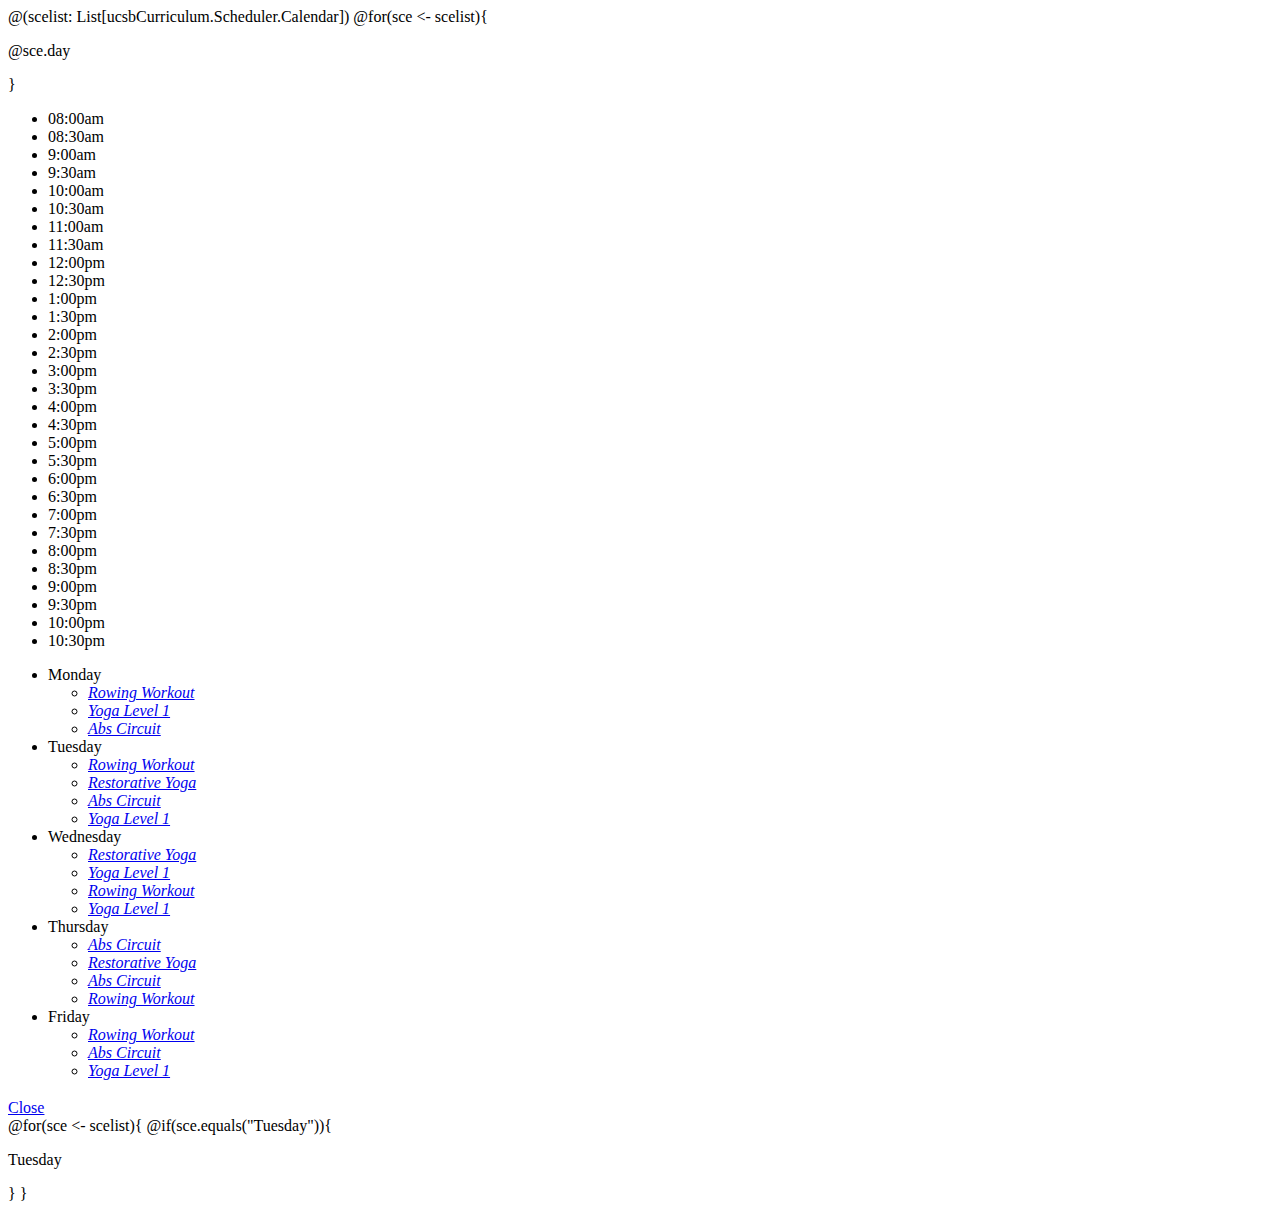
==== WebApp_CrashCourses-master/CrashCourses/app/views/schdule.scala.html @ f78f384e "Updated So Far" ====
@(scelist: List[ucsbCurriculum.Scheduler.Calendar])
<!doctype html>
<html lang="en" class="no-js">
<head>
	<meta charset="UTF-8">
	<meta name="viewport" content="width=device-width, initial-scale=1">
<link rel="stylesheet" type="text/css" href="@routes.Assets.at("stylesheets/proj.css")">
	<link href="https://fonts.googleapis.com/css?family=Source+Sans+Pro:400,600" rel="stylesheet">
	<link rel="stylesheet" href="@routes.Assets.at("stylesheets/reset.css")"> <!-- CSS reset -->
	<link rel="stylesheet" href="@routes.Assets.at("stylesheets/style.css")"> <!-- Resource style -->
	<title></title>
	<script src="https://ajax.googleapis.com/ajax/libs/jquery/3.1.1/jquery.min.js"></script>
	<script src="@routes.Assets.at("javascripts/jquery-3.0.0.min.js")"></script>
</head>
<body>
@for(sce <- scelist){
    <p>@sce.day</p>
    }
<div class="cd-schedule loading">
	<div class="timeline">
		<ul>
			<li><span>08:00am</span></li>
			<li><span>08:30am</span></li>
			<li><span>9:00am</span></li>
			<li><span>9:30am</span></li>
			<li><span>10:00am</span></li>
			<li><span>10:30am</span></li>
			<li><span>11:00am</span></li>
			<li><span>11:30am</span></li>
			<li><span>12:00pm</span></li>
			<li><span>12:30pm</span></li>
			<li><span>1:00pm</span></li>
			<li><span>1:30pm</span></li>
			<li><span>2:00pm</span></li>
			<li><span>2:30pm</span></li>
			<li><span>3:00pm</span></li>
			<li><span>3:30pm</span></li>
			<li><span>4:00pm</span></li>
			<li><span>4:30pm</span></li>
			<li><span>5:00pm</span></li>
			<li><span>5:30pm</span></li>
			<li><span>6:00pm</span></li>
			<li><span>6:30pm</span></li>
			<li><span>7:00pm</span></li>
			<li><span>7:30pm</span></li>
			<li><span>8:00pm</span></li>
			<li><span>8:30pm</span></li>
			<li><span>9:00pm</span></li>
			<li><span>9:30pm</span></li>
			<li><span>10:00pm</span></li>
			<li><span>10:30pm</span></li>
		</ul>
	</div> <!-- .timeline -->

	<div class="events">
		<ul>
			<li class="events-group">
				<div class="top-info"><span>Monday</span></div>

				<ul class="Monday">
					
					
					<li class="single-event" data-start="11:00" data-end="12:30" data-content="event-rowing-workout" data-event="event-2">
						<a href="#0">
							<em class="event-name">Rowing Workout</em>
						</a>
					</li>

					<li class="single-event" data-start="14:00" data-end="15:15"  data-content="event-yoga-1" data-event="event-3">
						<a href="#0">
							<em class="event-name">Yoga Level 1</em>
						</a>
					</li>
				</ul>
			</li>

			<li class="events-group">
				<div class="top-info"><span>Tuesday</span></div>

				<ul>
					<li class="single-event" data-start="10:00" data-end="11:00"  data-content="event-rowing-workout" data-event="event-2">
						<a href="#0">
							<em class="event-name">Rowing Workout</em>
						</a>
					</li>

					<li class="single-event" data-start="11:30" data-end="13:00"  data-content="event-restorative-yoga" data-event="event-4">
						<a href="#0">
							<em class="event-name">Restorative Yoga</em>
						</a>
					</li>

					<li class="single-event" data-start="13:30" data-end="15:00" data-content="event-abs-circuit" data-event="event-1">
						<a href="#0">
							<em class="event-name">Abs Circuit</em>
						</a>
					</li>

					<li class="single-event" data-start="15:45" data-end="16:45"  data-content="event-yoga-1" data-event="event-3">
						<a href="#0">
							<em class="event-name">Yoga Level 1</em>
						</a>
					</li>
				</ul>
			</li>

			<li class="events-group">
				<div class="top-info"><span>Wednesday</span></div>

				<ul>
					<li class="single-event" data-start="09:00" data-end="10:15" data-content="event-restorative-yoga" data-event="event-4">
						<a href="#0">
							<em class="event-name">Restorative Yoga</em>
						</a>
					</li>

					<li class="single-event" data-start="10:45" data-end="11:45" data-content="event-yoga-1" data-event="event-3">
						<a href="#0">
							<em class="event-name">Yoga Level 1</em>
						</a>
					</li>

					<li class="single-event" data-start="12:00" data-end="13:45"  data-content="event-rowing-workout" data-event="event-2">
						<a href="#0">
							<em class="event-name">Rowing Workout</em>
						</a>
					</li>

					<li class="single-event" data-start="13:45" data-end="15:00" data-content="event-yoga-1" data-event="event-3">
						<a href="#0">
							<em class="event-name">Yoga Level 1</em>
						</a>
					</li>
				</ul>
			</li>

			<li class="events-group">
				<div class="top-info"><span>Thursday</span></div>

				<ul>
					<li class="single-event" data-start="09:30" data-end="10:30" data-content="event-abs-circuit" data-event="event-1">
						<a href="#0">
							<em class="event-name">Abs Circuit</em>
						</a>
					</li>

					<li class="single-event" data-start="12:00" data-end="13:45" data-content="event-restorative-yoga" data-event="event-4">
						<a href="#0">
							<em class="event-name">Restorative Yoga</em>
						</a>
					</li>

					<li class="single-event" data-start="15:30" data-end="16:30" data-content="event-abs-circuit" data-event="event-1">
						<a href="#0">
							<em class="event-name">Abs Circuit</em>
						</a>
					</li>

					<li class="single-event" data-start="17:00" data-end="18:30"  data-content="event-rowing-workout" data-event="event-2">
						<a href="#0">
							<em class="event-name">Rowing Workout</em>
						</a>
					</li>
				</ul>
			</li>

			<li class="events-group">
				<div class="top-info"><span>Friday</span></div>

				<ul>
					<li class="single-event" data-start="10:00" data-end="11:00"  data-content="event-rowing-workout" data-event="event-2">
						<a href="#0">
							<em class="event-name">Rowing Workout</em>
						</a>
					</li>

					<li class="single-event" data-start="12:30" data-end="14:00" data-content="event-abs-circuit" data-event="event-1">
						<a href="#0">
							<em class="event-name">Abs Circuit</em>
						</a>
					</li>

					<li class="single-event" data-start="15:45" data-end="16:45"  data-content="event-yoga-1" data-event="event-3">
						<a href="#0">
							<em class="event-name">Yoga Level 1</em>
						</a>
					</li>
				</ul>
			</li>
		</ul>
	</div>

	<div class="event-modal">
		<header class="header">
			<div class="content">
				<span class="event-date"></span>
				<h3 class="event-name"></h3>
			</div>

			<div class="header-bg"></div>
		</header>

		<div class="body">
			<div class="event-info"></div>
			<div class="body-bg"></div>
		</div>

		<a href="#0" class="close">Close</a>
	</div>

	<div class="cover-layer"></div>
</div> <!-- .cd-schedule -->
@for(sce <- scelist){
    @if(sce.equals("Tuesday")){
    <p>Tuesday</p>
    }
    }

<script src="@routes.Assets.at("js/modernizr.js")"></script>
<script src="https://ajax.googleapis.com/ajax/libs/jquery/3.0.0/jquery.min.js"></script>
<script>
$( "ul.Monday" ).append( '<li class="single-event" data-start="9:30" data-end="10:30" data-content="event-abs-circuit" data-event="event-1"><a href="#0"><em class="event-name">Abs Circuit</em></a></li>');
</script>
<script src="@routes.Assets.at("js/main.js")"></script> <!-- Resource jQuery -->
</body>
</html>
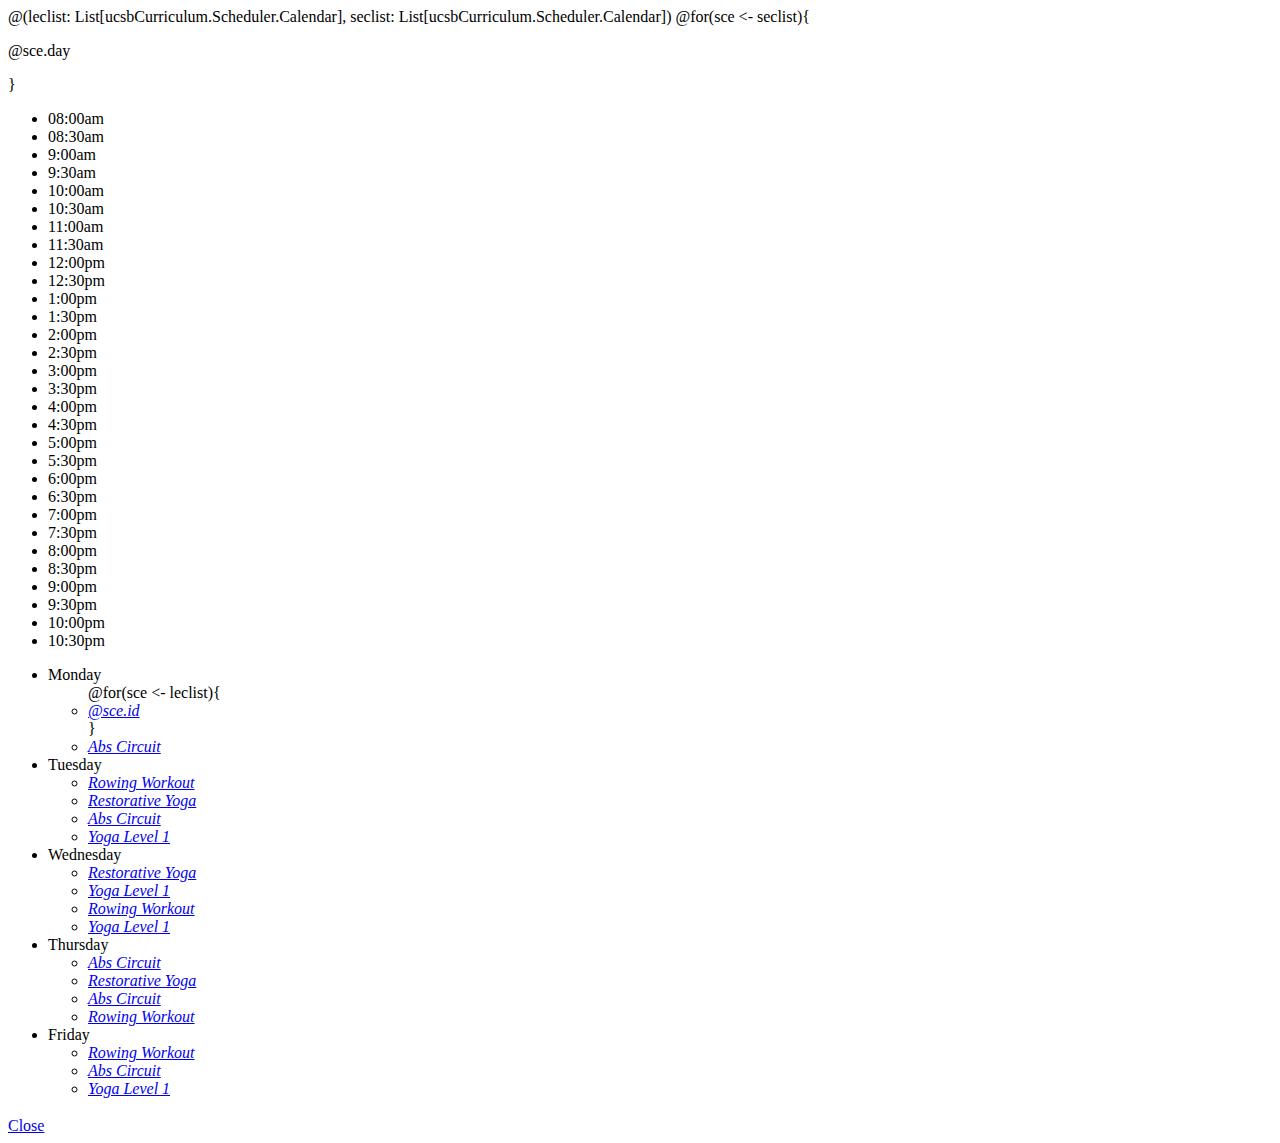
==== commit 4f0cf178: "Updated" ====
--- a/WebApp_CrashCourses-master/CrashCourses/app/views/schdule.scala.html
+++ b/WebApp_CrashCourses-master/CrashCourses/app/views/schdule.scala.html
@@ -1,4 +1,4 @@
-@(scelist: List[ucsbCurriculum.Scheduler.Calendar])
+@(leclist: List[ucsbCurriculum.Scheduler.Calendar], seclist: List[ucsbCurriculum.Scheduler.Calendar])
 <!doctype html>
 <html lang="en" class="no-js">
 <head>
@@ -13,9 +13,10 @@
 	<script src="@routes.Assets.at("javascripts/jquery-3.0.0.min.js")"></script>
 </head>
 <body>
-@for(sce <- scelist){
-    <p>@sce.day</p>
+    @for(sce <- seclist){
+   <p>@sce.day</p>
     }
+    
 <div class="cd-schedule loading">
 	<div class="timeline">
 		<ul>
@@ -59,18 +60,22 @@
 
 				<ul class="Monday">
 					
+					@for(sce <- leclist){
+    <li class="single-event" data-start=@sce.startTime data-end=@sce.endTime data-content="event-rowing-workout" data-event="event-2">
+						<a href="#0">	<em class="event-name">@sce.id</em> </a> </li>
+    }
 					
-					<li class="single-event" data-start="11:00" data-end="12:30" data-content="event-rowing-workout" data-event="event-2">
-						<a href="#0">
-							<em class="event-name">Rowing Workout</em>
-						</a>
-					</li>
-
-					<li class="single-event" data-start="14:00" data-end="15:15"  data-content="event-yoga-1" data-event="event-3">
-						<a href="#0">
-							<em class="event-name">Yoga Level 1</em>
-						</a>
-					</li>
+					<!--<li class="single-event" data-start="11:00" data-end="12:30" data-content="event-rowing-workout" data-event="event-2">-->
+					<!--	<a href="#0">-->
+					<!--		<em class="event-name">Rowing Workout</em>-->
+					<!--	</a>-->
+					<!--</li>-->
+
+					<!--<li class="single-event" data-start="14:00" data-end="15:15"  data-content="event-yoga-1" data-event="event-3">-->
+					<!--	<a href="#0">-->
+					<!--		<em class="event-name">Yoga Level 1</em>-->
+					<!--	</a>-->
+					<!--</li>-->
 				</ul>
 			</li>
 
@@ -210,11 +215,6 @@
 
 	<div class="cover-layer"></div>
 </div> <!-- .cd-schedule -->
-@for(sce <- scelist){
-    @if(sce.equals("Tuesday")){
-    <p>Tuesday</p>
-    }
-    }
 
 <script src="@routes.Assets.at("js/modernizr.js")"></script>
 <script src="https://ajax.googleapis.com/ajax/libs/jquery/3.0.0/jquery.min.js"></script>
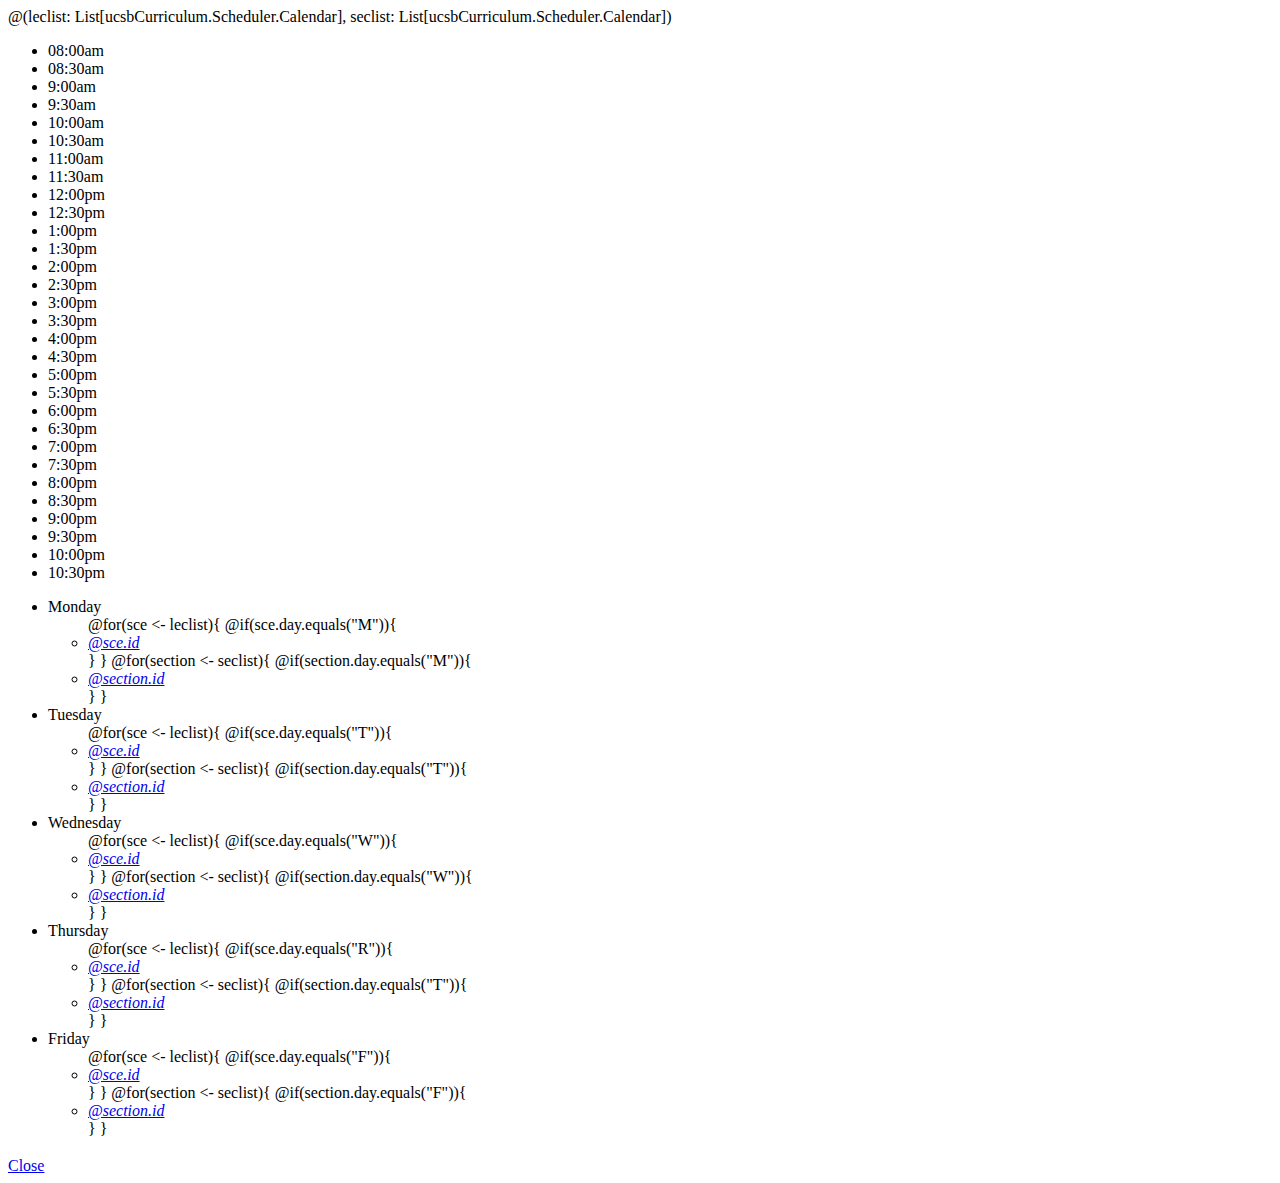
==== commit f040957b: "calendar works" ====
--- a/WebApp_CrashCourses-master/CrashCourses/app/views/schdule.scala.html
+++ b/WebApp_CrashCourses-master/CrashCourses/app/views/schdule.scala.html
@@ -13,9 +13,6 @@
 	<script src="@routes.Assets.at("javascripts/jquery-3.0.0.min.js")"></script>
 </head>
 <body>
-    @for(sce <- seclist){
-   <p>@sce.day</p>
-    }
     
 <div class="cd-schedule loading">
 	<div class="timeline">
@@ -61,135 +58,96 @@
 				<ul class="Monday">
 					
 					@for(sce <- leclist){
-    <li class="single-event" data-start=@sce.startTime data-end=@sce.endTime data-content="event-rowing-workout" data-event="event-2">
+					@if(sce.day.equals("M")){
+    <li class="single-event" data-start=@sce.startTime data-end=@sce.endTime data-content="event-rowing-workout" data-event="event-1">
 						<a href="#0">	<em class="event-name">@sce.id</em> </a> </li>
     }
+    }
+    
+                    @for(section <- seclist){
+					@if(section.day.equals("M")){
+    <li class="single-event" data-start=@section.startTime data-end=@section.endTime data-content="event-rowing-workout" data-event="event-1">
+						<a href="#0">	<em class="event-name">@section.id</em> </a> </li>
+    }
+    }
 					
-					<!--<li class="single-event" data-start="11:00" data-end="12:30" data-content="event-rowing-workout" data-event="event-2">-->
-					<!--	<a href="#0">-->
-					<!--		<em class="event-name">Rowing Workout</em>-->
-					<!--	</a>-->
-					<!--</li>-->
-
-					<!--<li class="single-event" data-start="14:00" data-end="15:15"  data-content="event-yoga-1" data-event="event-3">-->
-					<!--	<a href="#0">-->
-					<!--		<em class="event-name">Yoga Level 1</em>-->
-					<!--	</a>-->
-					<!--</li>-->
 				</ul>
 			</li>
 
 			<li class="events-group">
 				<div class="top-info"><span>Tuesday</span></div>
 
-				<ul>
-					<li class="single-event" data-start="10:00" data-end="11:00"  data-content="event-rowing-workout" data-event="event-2">
-						<a href="#0">
-							<em class="event-name">Rowing Workout</em>
-						</a>
-					</li>
-
-					<li class="single-event" data-start="11:30" data-end="13:00"  data-content="event-restorative-yoga" data-event="event-4">
-						<a href="#0">
-							<em class="event-name">Restorative Yoga</em>
-						</a>
-					</li>
-
-					<li class="single-event" data-start="13:30" data-end="15:00" data-content="event-abs-circuit" data-event="event-1">
-						<a href="#0">
-							<em class="event-name">Abs Circuit</em>
-						</a>
-					</li>
-
-					<li class="single-event" data-start="15:45" data-end="16:45"  data-content="event-yoga-1" data-event="event-3">
-						<a href="#0">
-							<em class="event-name">Yoga Level 1</em>
-						</a>
-					</li>
+				<ul class ="Tuesday">
+					@for(sce <- leclist){
+					@if(sce.day.equals("T")){
+    <li class="single-event" data-start=@sce.startTime data-end=@sce.endTime data-content="event-rowing-workout" data-event="event-2">
+						<a href="#0">	<em class="event-name">@sce.id</em> </a> </li>
+    }
+    }
+    
+                    @for(section <- seclist){
+					@if(section.day.equals("T")){
+    <li class="single-event" data-start=@section.startTime data-end=@section.endTime data-content="event-rowing-workout" data-event="event-1">
+						<a href="#0">	<em class="event-name">@section.id</em> </a> </li>
+    }
+    }
 				</ul>
 			</li>
 
 			<li class="events-group">
 				<div class="top-info"><span>Wednesday</span></div>
 
-				<ul>
-					<li class="single-event" data-start="09:00" data-end="10:15" data-content="event-restorative-yoga" data-event="event-4">
-						<a href="#0">
-							<em class="event-name">Restorative Yoga</em>
-						</a>
-					</li>
-
-					<li class="single-event" data-start="10:45" data-end="11:45" data-content="event-yoga-1" data-event="event-3">
-						<a href="#0">
-							<em class="event-name">Yoga Level 1</em>
-						</a>
-					</li>
-
-					<li class="single-event" data-start="12:00" data-end="13:45"  data-content="event-rowing-workout" data-event="event-2">
-						<a href="#0">
-							<em class="event-name">Rowing Workout</em>
-						</a>
-					</li>
-
-					<li class="single-event" data-start="13:45" data-end="15:00" data-content="event-yoga-1" data-event="event-3">
-						<a href="#0">
-							<em class="event-name">Yoga Level 1</em>
-						</a>
-					</li>
+				<ul class="Wednesday">
+					@for(sce <- leclist){
+					@if(sce.day.equals("W")){
+    <li class="single-event" data-start=@sce.startTime data-end=@sce.endTime data-content="event-rowing-workout" data-event="event-3">
+						<a href="#0">	<em class="event-name">@sce.id</em> </a> </li>
+    }
+    }
+                    @for(section <- seclist){
+					@if(section.day.equals("W")){
+    <li class="single-event" data-start=@section.startTime data-end=@section.endTime data-content="event-rowing-workout" data-event="event-1">
+						<a href="#0">	<em class="event-name">@section.id</em> </a> </li>
+    }
+    }
 				</ul>
 			</li>
 
 			<li class="events-group">
 				<div class="top-info"><span>Thursday</span></div>
 
-				<ul>
-					<li class="single-event" data-start="09:30" data-end="10:30" data-content="event-abs-circuit" data-event="event-1">
-						<a href="#0">
-							<em class="event-name">Abs Circuit</em>
-						</a>
-					</li>
-
-					<li class="single-event" data-start="12:00" data-end="13:45" data-content="event-restorative-yoga" data-event="event-4">
-						<a href="#0">
-							<em class="event-name">Restorative Yoga</em>
-						</a>
-					</li>
-
-					<li class="single-event" data-start="15:30" data-end="16:30" data-content="event-abs-circuit" data-event="event-1">
-						<a href="#0">
-							<em class="event-name">Abs Circuit</em>
-						</a>
-					</li>
-
-					<li class="single-event" data-start="17:00" data-end="18:30"  data-content="event-rowing-workout" data-event="event-2">
-						<a href="#0">
-							<em class="event-name">Rowing Workout</em>
-						</a>
-					</li>
+				<ul class="Thursday">
+				@for(sce <- leclist){
+					@if(sce.day.equals("R")){
+    <li class="single-event" data-start=@sce.startTime data-end=@sce.endTime data-content="event-rowing-workout" data-event="event-4">
+						<a href="#0">	<em class="event-name">@sce.id</em> </a> </li>
+    }
+    }
+                @for(section <- seclist){
+					@if(section.day.equals("T")){
+    <li class="single-event" data-start=@section.startTime data-end=@section.endTime data-content="event-rowing-workout" data-event="event-1">
+						<a href="#0">	<em class="event-name">@section.id</em> </a> </li>
+    }
+    }
 				</ul>
 			</li>
 
 			<li class="events-group">
 				<div class="top-info"><span>Friday</span></div>
 
-				<ul>
-					<li class="single-event" data-start="10:00" data-end="11:00"  data-content="event-rowing-workout" data-event="event-2">
-						<a href="#0">
-							<em class="event-name">Rowing Workout</em>
-						</a>
-					</li>
-
-					<li class="single-event" data-start="12:30" data-end="14:00" data-content="event-abs-circuit" data-event="event-1">
-						<a href="#0">
-							<em class="event-name">Abs Circuit</em>
-						</a>
-					</li>
-
-					<li class="single-event" data-start="15:45" data-end="16:45"  data-content="event-yoga-1" data-event="event-3">
-						<a href="#0">
-							<em class="event-name">Yoga Level 1</em>
-						</a>
-					</li>
+				<ul class="Friday">
+					@for(sce <- leclist){
+					@if(sce.day.equals("F")){
+    <li class="single-event" data-start=@sce.startTime data-end=@sce.endTime data-content="event-rowing-workout" data-event="event-5">
+						<a href="#0">	<em class="event-name">@sce.id</em> </a> </li>
+    }
+    }
+                    @for(section <- seclist){
+					@if(section.day.equals("F")){
+    <li class="single-event" data-start=@section.startTime data-end=@section.endTime data-content="event-rowing-workout" data-event="event-1">
+						<a href="#0">	<em class="event-name">@section.id</em> </a> </li>
+    }
+    }
 				</ul>
 			</li>
 		</ul>
@@ -218,9 +176,6 @@
 
 <script src="@routes.Assets.at("js/modernizr.js")"></script>
 <script src="https://ajax.googleapis.com/ajax/libs/jquery/3.0.0/jquery.min.js"></script>
-<script>
-$( "ul.Monday" ).append( '<li class="single-event" data-start="9:30" data-end="10:30" data-content="event-abs-circuit" data-event="event-1"><a href="#0"><em class="event-name">Abs Circuit</em></a></li>');
-</script>
 <script src="@routes.Assets.at("js/main.js")"></script> <!-- Resource jQuery -->
 </body>
 </html>